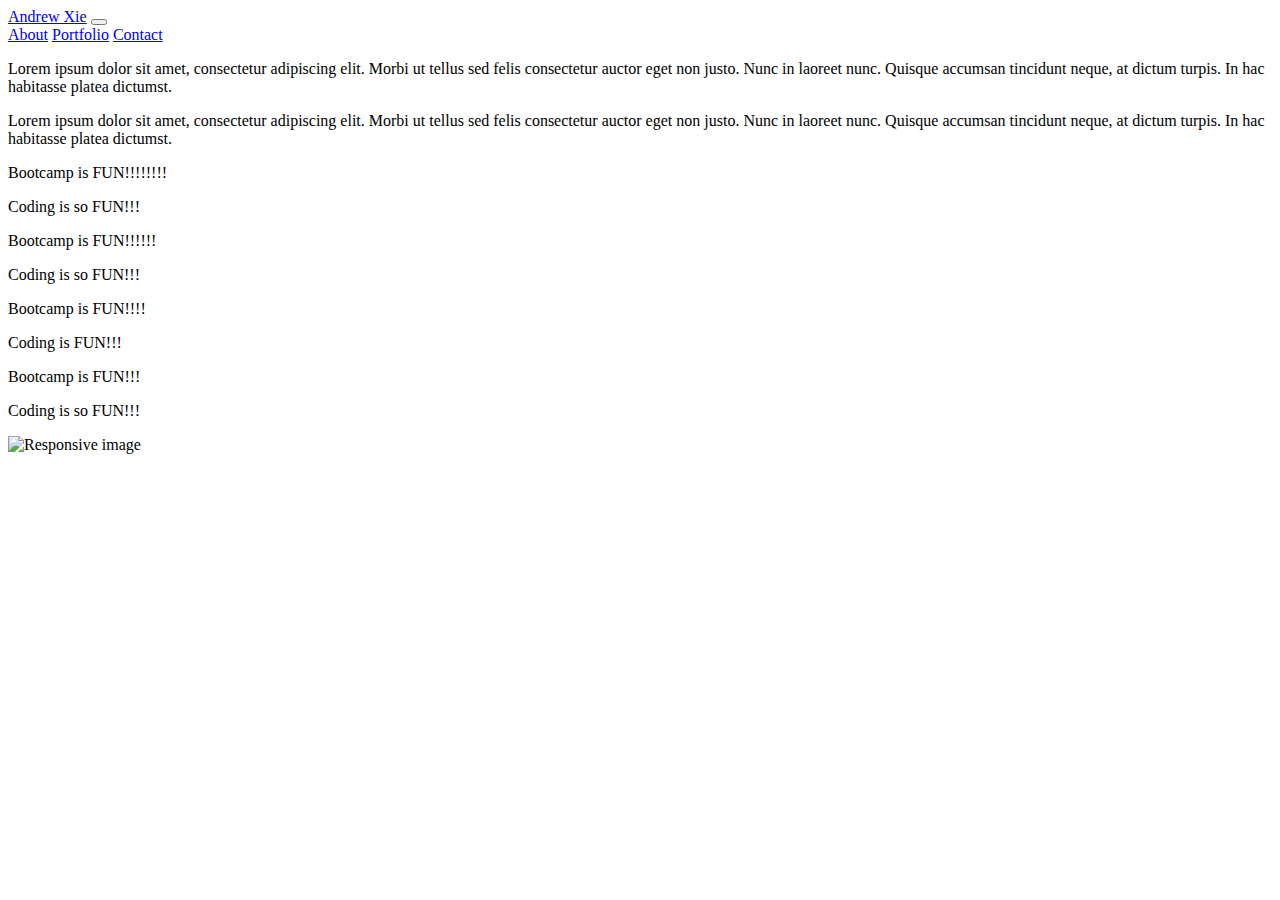
==== index.html @ 3f090312 "current progress, still have to fix margins, contact and portfolio pages" ====
<!doctype html>
<html lang="en">
  <head>

    <meta charset="utf-8">
    <meta name="viewport" content="width=device-width, initial-scale=1, shrink-to-fit=no">

    <link rel="stylesheet" href="https://stackpath.bootstrapcdn.com/bootstrap/4.1.3/css/bootstrap.min.css" integrity="sha384-MCw98/SFnGE8fJT3GXwEOngsV7Zt27NXFoaoApmYm81iuXoPkFOJwJ8ERdknLPMO" crossorigin="anonymous">
    
    <title>Second homework assignment</title>
  </head>
  <body>

        <div class="container">
    <nav class="navbar navbar-expand-lg navbar-dark bg-dark">
      <a class="navbar-brand" href="#">Andrew Xie</a>
      <button class="navbar-toggler" type="button" data-toggle="collapse" data-target="#navbarNavAltMarkup" aria-controls="navbarNavAltMarkup" aria-expanded="false" aria-label="Toggle navigation">
        <span class="navbar-toggler-icon"></span>
      </button>
      <div class="collapse navbar-collapse" id="navbarNavAltMarkup">
        <div class="navbar-nav ml-auto">
            <a class="nav-item nav-link" href="#">About</a>
            <a class="nav-item nav-link border-left border-right" href="#">Portfolio</a>
            <a class="nav-item nav-link" href="#">Contact</a>
        </div>
    </div>
    </nav>

    

        <div class="row">

        <div class="col-md-6">
          <p>Lorem ipsum dolor sit amet, consectetur adipiscing elit. Morbi ut tellus sed felis consectetur auctor eget non justo. Nunc in laoreet nunc. Quisque accumsan tincidunt neque, at dictum turpis. In hac habitasse platea dictumst. </p>
        </div>
    
        <div class="col-md-6">
          <p>Lorem ipsum dolor sit amet, consectetur adipiscing elit. Morbi ut tellus sed felis consectetur auctor eget non justo. Nunc in laoreet nunc. Quisque accumsan tincidunt neque, at dictum turpis. In hac habitasse platea dictumst. </p>
        </div>
        
        <div class="row">
        <div class="col-sm-6 col-md-4 col-lg-3">
            <div class="panel panel-default">
                <div class="panel-body">
        <p>Bootcamp is FUN!!!!!!!!</p>
        </div>
        </div>
        </div>

        <div class="col-sm-6 col-md-4 col-lg-3">
            <div class="panel panel-default">
                <div class="panel body">
        <p>Coding is so FUN!!!</p>
        </div>
        </div>
        </div>

        <div class="col-sm-6 col-md-4 col-lg-3">
            <div class="panel panel-default">
                <div class="panel-body">
                <p>Bootcamp is FUN!!!!!!</p>
                </div>
                </div>
                </div>
        
                <div class="col-sm-6 col-md-4 col-lg-3">
                <div class="panel panel-default">
                    <div class="panel-body">
                <p>Coding is so FUN!!!</p>
                </div>
                </div>
                </div>

                <div class="col-sm-6 col-md-4 col-lg-3">
                <div class="panel panel-default">
                    <div class="panel-body">
                <p>Bootcamp is FUN!!!!</p>
                </div>
                </div>
                </div>
                
                <div class="col-sm-6 col-md-4 col-lg-3">
                    <div class="panel panel-default">
                        <div class="panel body">
                <p>Coding is FUN!!!</p>
                </div>
                </div>
                </div>

                <div class="col-sm-6 col-md-4 col-lg-3">
                    <div class="panel panel-default">
                        <div class="panel-body">
                        <p>Bootcamp is FUN!!!</p>
                        </div>
                        </div>
                        </div>
                
                        <div class="col-sm-6 col-md-4 col-lg-3">
                        <div class="panel panel-default">
                        <div class="panel-body">
                        <p>Coding is so FUN!!!</p>
                        </div>
                        </div>
                        </div>
        </div>
    
      </div>
      </div>

      <img src="https://ak1.ostkcdn.com/images/products/is/images/direct/c94cf2f5974bd7cc89ae86a1aebf8191dcb176db/Rasta-Imposta-248851-Teletubbies-Tinky-Winky-Adult-Costume---Standard.jpg" class="img-fluid" alt="Responsive image">

      </body>

      <script src="https://code.jquery.com/jquery-3.2.1.slim.min.js" integrity="sha384-KJ3o2DKtIkvYIK3UENzmM7KCkRr/rE9/Qpg6aAZGJwFDMVNA/GpGFF93hXpG5KkN" crossorigin="anonymous"></script>
<script src="https://cdnjs.cloudflare.com/ajax/libs/popper.js/1.12.9/umd/popper.min.js" integrity="sha384-ApNbgh9B+Y1QKtv3Rn7W3mgPxhU9K/ScQsAP7hUibX39j7fakFPskvXusvfa0b4Q" crossorigin="anonymous"></script>
<script src="https://maxcdn.bootstrapcdn.com/bootstrap/4.0.0/js/bootstrap.min.js" integrity="sha384-JZR6Spejh4U02d8jOt6vLEHfe/JQGiRRSQQxSfFWpi1MquVdAyjUar5+76PVCmYl" crossorigin="anonymous"></script>
</html>
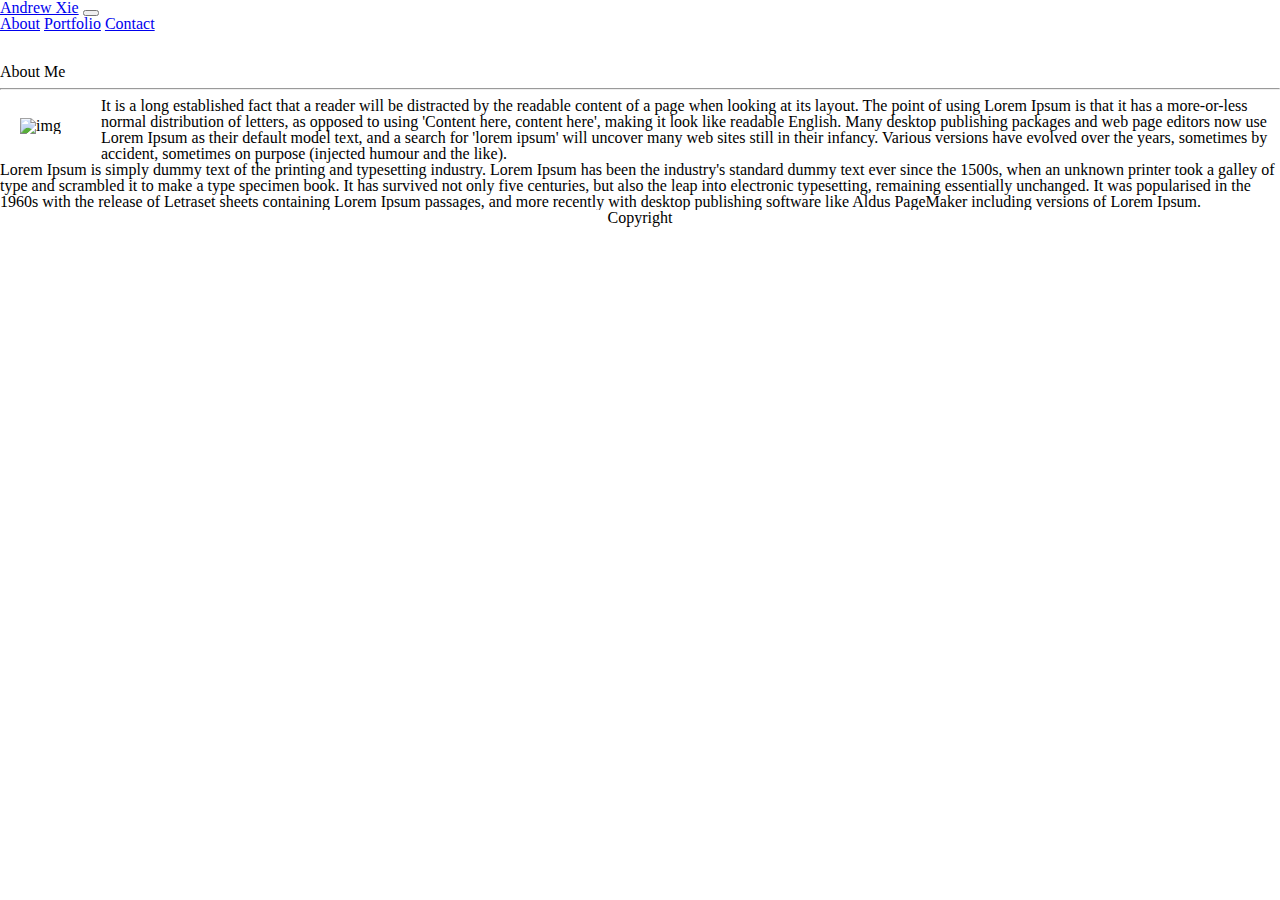
==== commit 3089fe78: "computer crashed last night so had to start from scratch; still have to try to fix the container for" ====
--- a/index.html
+++ b/index.html
@@ -1,117 +1,76 @@
 <!doctype html>
 <html lang="en">
-  <head>
 
-    <meta charset="utf-8">
-    <meta name="viewport" content="width=device-width, initial-scale=1, shrink-to-fit=no">
+<head>
 
-    <link rel="stylesheet" href="https://stackpath.bootstrapcdn.com/bootstrap/4.1.3/css/bootstrap.min.css" integrity="sha384-MCw98/SFnGE8fJT3GXwEOngsV7Zt27NXFoaoApmYm81iuXoPkFOJwJ8ERdknLPMO" crossorigin="anonymous">
-    
-    <title>Second homework assignment</title>
-  </head>
-  <body>
+  <meta charset="utf-8">
+  <meta name="viewport" content="width=device-width, initial-scale=1, shrink-to-fit=no">
 
-        <div class="container">
+  <link rel="stylesheet" href="https://stackpath.bootstrapcdn.com/bootstrap/4.1.3/css/bootstrap.min.css"
+    integrity="sha384-MCw98/SFnGE8fJT3GXwEOngsV7Zt27NXFoaoApmYm81iuXoPkFOJwJ8ERdknLPMO" crossorigin="anonymous">
+  <link rel="stylesheet" type="text/css" href="style.css">
+  <link rel="stylesheet" type="text/css" href="reset.css">
+  <title>Second homework assignment</title>
+</head>
+
+<body>
+
+  
     <nav class="navbar navbar-expand-lg navbar-dark bg-dark">
       <a class="navbar-brand" href="#">Andrew Xie</a>
-      <button class="navbar-toggler" type="button" data-toggle="collapse" data-target="#navbarNavAltMarkup" aria-controls="navbarNavAltMarkup" aria-expanded="false" aria-label="Toggle navigation">
+      <button class="navbar-toggler" type="button" data-toggle="collapse" data-target="#navbarNavAltMarkup"
+        aria-controls="navbarNavAltMarkup" aria-expanded="false" aria-label="Toggle navigation">
         <span class="navbar-toggler-icon"></span>
       </button>
       <div class="collapse navbar-collapse" id="navbarNavAltMarkup">
         <div class="navbar-nav ml-auto">
-            <a class="nav-item nav-link" href="#">About</a>
-            <a class="nav-item nav-link border-left border-right" href="#">Portfolio</a>
-            <a class="nav-item nav-link" href="#">Contact</a>
+          <a class="nav-item nav-link" href="#">About</a>
+          <a class="nav-item nav-link border-left border-right" href="portfolio.html">Portfolio</a>
+          <a class="nav-item nav-link" href="contact.html">Contact</a>
         </div>
+      </div>
+    </nav>
+    <br>
+    <br>
+    <div class="container">
+    <div class="jumbotron">
+      <h1 class="display-4">About Me</h1>
+      <hr class="my-4">
+      <!-- <div class="row"> -->
+        <img src="http://lorempixel.com/output/abstract-q-c-200-200-8.jpg" alt="img" id="profile-image">
+          <p>It is a long established fact that a reader will be distracted by the readable content of a page when
+            looking at its layout. The point of using Lorem Ipsum is that it has a more-or-less normal distribution of
+            letters, as opposed to using 'Content here, content here', making it look like readable English. Many
+            desktop publishing packages and web page editors now use Lorem Ipsum as their default model text, and a
+            search for 'lorem ipsum' will uncover many web sites still in their infancy. Various versions have evolved
+            over the years, sometimes by accident, sometimes on purpose (injected humour and the like).</p>
+
+            <p>Lorem Ipsum is simply dummy text of the printing and typesetting industry. Lorem Ipsum has been the industry's standard dummy text ever since the 1500s, when an unknown printer took a galley of type and scrambled it to make a type specimen book. It has survived not only five centuries, but also the leap into electronic typesetting, remaining essentially unchanged. It was popularised in the 1960s with the release of Letraset sheets containing Lorem Ipsum passages, and more recently with desktop publishing software like Aldus PageMaker including versions of Lorem Ipsum.</p>
+        <!-- </div> -->
+
+      </div>
     </div>
-    </nav>
+    <div class="card">
+      <div class="card-header">
+      </div>
+      <div class="card-body">
+        <blockquote class="blockquote mb-0">
+          <p>Copyright</p>
+        </blockquote>
+      </div>
+    </div>
 
-    
 
-        <div class="row">
+  </div>
+  </div>
 
-        <div class="col-md-6">
-          <p>Lorem ipsum dolor sit amet, consectetur adipiscing elit. Morbi ut tellus sed felis consectetur auctor eget non justo. Nunc in laoreet nunc. Quisque accumsan tincidunt neque, at dictum turpis. In hac habitasse platea dictumst. </p>
-        </div>
-    
-        <div class="col-md-6">
-          <p>Lorem ipsum dolor sit amet, consectetur adipiscing elit. Morbi ut tellus sed felis consectetur auctor eget non justo. Nunc in laoreet nunc. Quisque accumsan tincidunt neque, at dictum turpis. In hac habitasse platea dictumst. </p>
-        </div>
-        
-        <div class="row">
-        <div class="col-sm-6 col-md-4 col-lg-3">
-            <div class="panel panel-default">
-                <div class="panel-body">
-        <p>Bootcamp is FUN!!!!!!!!</p>
-        </div>
-        </div>
-        </div>
+</body>
 
-        <div class="col-sm-6 col-md-4 col-lg-3">
-            <div class="panel panel-default">
-                <div class="panel body">
-        <p>Coding is so FUN!!!</p>
-        </div>
-        </div>
-        </div>
+<script src="https://code.jquery.com/jquery-3.2.1.slim.min.js"
+  integrity="sha384-KJ3o2DKtIkvYIK3UENzmM7KCkRr/rE9/Qpg6aAZGJwFDMVNA/GpGFF93hXpG5KkN" crossorigin="anonymous"></script>
+<script src="https://cdnjs.cloudflare.com/ajax/libs/popper.js/1.12.9/umd/popper.min.js"
+  integrity="sha384-ApNbgh9B+Y1QKtv3Rn7W3mgPxhU9K/ScQsAP7hUibX39j7fakFPskvXusvfa0b4Q" crossorigin="anonymous"></script>
+<script src="https://maxcdn.bootstrapcdn.com/bootstrap/4.0.0/js/bootstrap.min.js"
+  integrity="sha384-JZR6Spejh4U02d8jOt6vLEHfe/JQGiRRSQQxSfFWpi1MquVdAyjUar5+76PVCmYl" crossorigin="anonymous"></script>
 
-        <div class="col-sm-6 col-md-4 col-lg-3">
-            <div class="panel panel-default">
-                <div class="panel-body">
-                <p>Bootcamp is FUN!!!!!!</p>
-                </div>
-                </div>
-                </div>
-        
-                <div class="col-sm-6 col-md-4 col-lg-3">
-                <div class="panel panel-default">
-                    <div class="panel-body">
-                <p>Coding is so FUN!!!</p>
-                </div>
-                </div>
-                </div>
-
-                <div class="col-sm-6 col-md-4 col-lg-3">
-                <div class="panel panel-default">
-                    <div class="panel-body">
-                <p>Bootcamp is FUN!!!!</p>
-                </div>
-                </div>
-                </div>
-                
-                <div class="col-sm-6 col-md-4 col-lg-3">
-                    <div class="panel panel-default">
-                        <div class="panel body">
-                <p>Coding is FUN!!!</p>
-                </div>
-                </div>
-                </div>
-
-                <div class="col-sm-6 col-md-4 col-lg-3">
-                    <div class="panel panel-default">
-                        <div class="panel-body">
-                        <p>Bootcamp is FUN!!!</p>
-                        </div>
-                        </div>
-                        </div>
-                
-                        <div class="col-sm-6 col-md-4 col-lg-3">
-                        <div class="panel panel-default">
-                        <div class="panel-body">
-                        <p>Coding is so FUN!!!</p>
-                        </div>
-                        </div>
-                        </div>
-        </div>
-    
-      </div>
-      </div>
-
-      <img src="https://ak1.ostkcdn.com/images/products/is/images/direct/c94cf2f5974bd7cc89ae86a1aebf8191dcb176db/Rasta-Imposta-248851-Teletubbies-Tinky-Winky-Adult-Costume---Standard.jpg" class="img-fluid" alt="Responsive image">
-
-      </body>
-
-      <script src="https://code.jquery.com/jquery-3.2.1.slim.min.js" integrity="sha384-KJ3o2DKtIkvYIK3UENzmM7KCkRr/rE9/Qpg6aAZGJwFDMVNA/GpGFF93hXpG5KkN" crossorigin="anonymous"></script>
-<script src="https://cdnjs.cloudflare.com/ajax/libs/popper.js/1.12.9/umd/popper.min.js" integrity="sha384-ApNbgh9B+Y1QKtv3Rn7W3mgPxhU9K/ScQsAP7hUibX39j7fakFPskvXusvfa0b4Q" crossorigin="anonymous"></script>
-<script src="https://maxcdn.bootstrapcdn.com/bootstrap/4.0.0/js/bootstrap.min.js" integrity="sha384-JZR6Spejh4U02d8jOt6vLEHfe/JQGiRRSQQxSfFWpi1MquVdAyjUar5+76PVCmYl" crossorigin="anonymous"></script>
 </html>--- a/style.css
+++ b/style.css
@@ -0,0 +1,50 @@
+body {
+  margin: 0;
+  padding: 0;
+}
+
+.jumbotron {
+  border-top: 20px;
+  border-bottom: 20px;
+  height: auto;
+  overflow: auto;
+}
+
+#profile-image {
+  /* display: inline; */
+  /* justify-content: center; */
+  float: left;
+  padding: 20px;
+  margin-right: 20px;
+}
+
+.card-body {
+  text-align: center;
+}
+
+* {
+  box-sizing: border-box
+}
+
+@media screen and (max-width: 991px) {
+ #profile-image {
+   margin: auto;
+   /* width: 100%; */
+ }
+}
+
+@media screen and (max-width: 680px) {
+ #profile-image {
+   margin: auto;
+   
+ }
+}
+
+@media screen and (max-width: 450px) {
+ #profile-image {
+   float: none;
+   margin: 0 auto;
+   display: block;
+   width: 80%;
+ }
+}